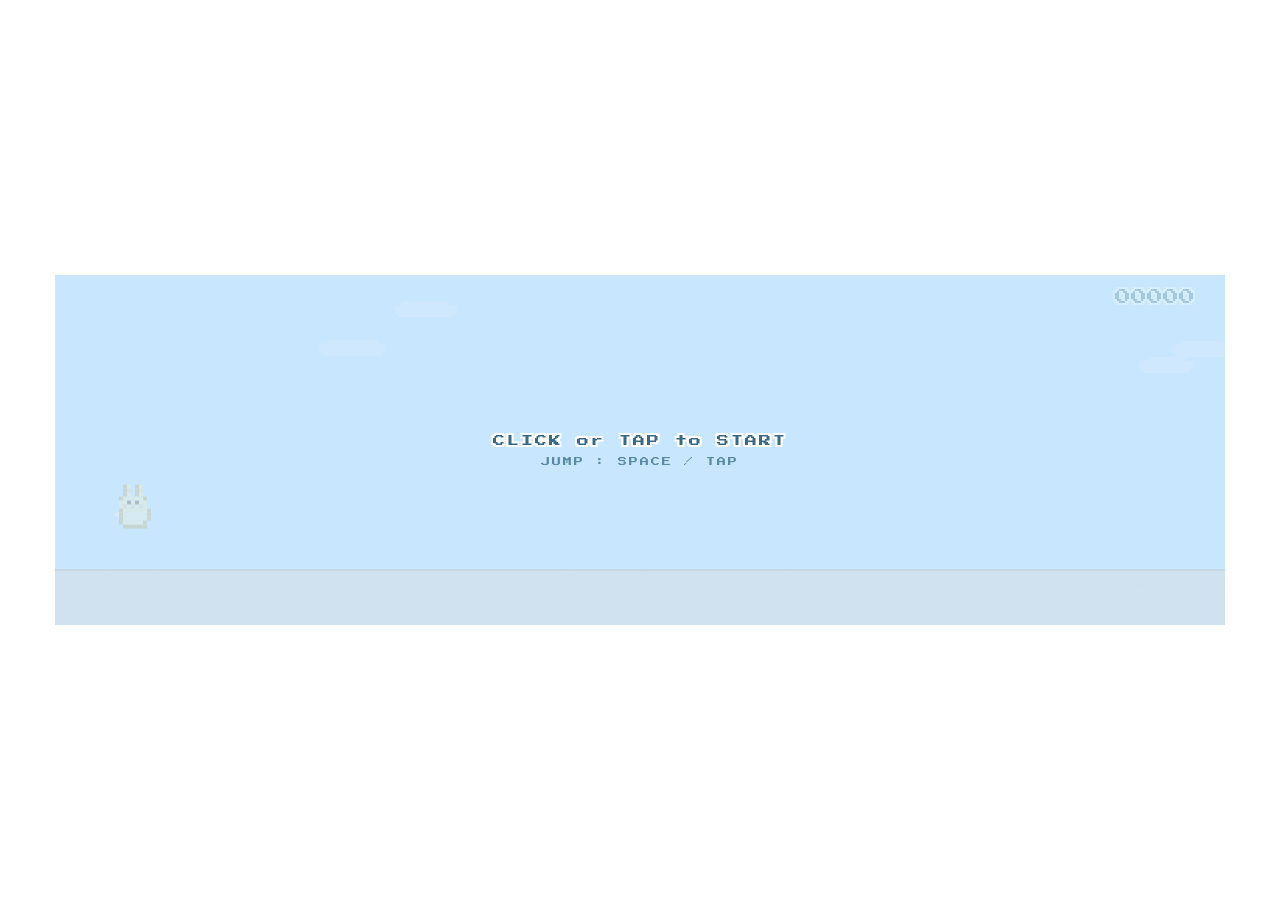
==== index.html @ 5b5eb2d1 "Fix text visibility: dark text + white outline on sky bg Inverted text colors - now dark blue text (" ====
<!DOCTYPE html>
<html lang="ko">
<head>
<meta charset="UTF-8">
<meta name="viewport" content="width=device-width, initial-scale=1.0, user-scalable=no">
<link rel="preconnect" href="https://fonts.googleapis.com">
<link href="https://fonts.googleapis.com/css2?family=Press+Start+2P&display=swap" rel="stylesheet">
<title>Dot Rabbit Runner v2</title>
<style>
  * { margin: 0; padding: 0; box-sizing: border-box; }
  body {
    background: #ffffff;
    display: flex;
    justify-content: center;
    align-items: center;
    height: 100vh;
    font-family: 'Press Start 2P', 'Courier New', monospace;
    overflow: hidden;
  }
  #gameWrapper {
    position: relative;
    width: 100%;
    max-width: 1170px;
  }
  canvas {
    display: block;
    width: 100%;
    height: auto;
    image-rendering: pixelated;
    background: #c8e6f8;
  }
  #startOverlay {
    position: absolute;
    top: 0; left: 0; right: 0; bottom: 0;
    display: flex;
    flex-direction: column;
    justify-content: center;
    align-items: center;
    background: rgba(200,230,255,0.75);
    cursor: pointer;
    z-index: 10;
  }
  #startOverlay .sub {
    font-size: 12px;
    color: #ffffff;
    font-family: 'Press Start 2P', monospace;
    letter-spacing: 2px;
    text-shadow: -2px 0 #fff, 2px 0 #fff, 0 -2px #fff, 0 2px #fff, -2px -2px #fff, 2px -2px #fff, -2px 2px #fff, 2px 2px #fff;
    color: #3a6a85;
    margin-bottom: 10px;
  }
  #startOverlay .sub2 {
    font-size: 9px;
    color: #5a8aa5;
    font-family: 'Press Start 2P', monospace;
    letter-spacing: 2px;
  }
  #startOverlay.hidden { display: none; }
</style>
</head>
<body>
<div id="gameWrapper">
  <canvas id="game" width="1170" height="350"></canvas>
  <div id="startOverlay">
    <div class="sub">CLICK or TAP to START</div>
    <div class="sub2">JUMP : SPACE / TAP</div>
  </div>
</div>

<script>
(() => {
  const canvas = document.getElementById('game');
  const ctx = canvas.getContext('2d');
  const overlay = document.getElementById('startOverlay');

  // ── Constants ──
  const W = 1170, H = 350;
  const GROUND_Y = 290;
  const GRAVITY = 0.6;
  const JUMP_FORCE = -11;
  const INITIAL_SPEED = 5;
  const MAX_SPEED = 14;
  const ACCEL = 0.005;
  const PIXEL = 4; // dot size for pixel art

  // ── Game State ──
  let state = 'idle'; // idle | running | dead
  let speed = INITIAL_SPEED;
  let score = 0;
  let highScore = parseInt(localStorage.getItem('rabbitHigh') || '0');
  let frameCount = 0;
  let scoreFlash = 0;

  // ── Rabbit (grid-based pixel art) ──
  const P = PIXEL;
  const rabbit = {
    x: 60, y: GROUND_Y, vy: 0, w: 40, h: 48,
    grounded: true, frame: 0, frameTimer: 0
  };

  // Grid sprite: each row is a string, each char maps to a color
  // . = transparent, o = outline, b = body pink, e = ear inner,
  // w = white, p = pupil, n = nose, c = cheek, t = tail, m = mouth
  // Yellow rabbit palette
  const PAL = {
    '.': null,
    'o': '#c8a850',  // golden outline
    'b': '#fff2b0',  // soft yellow body
    'B': '#fff8d0',  // lighter yellow belly
    'e': '#ffe080',  // ear inner
    'w': '#fffbe8',
    'p': '#5a4020',  // dark brown pupil
    'n': '#f0d898',  // nose
    'c': '#ffd88a',  // cheek
    't': '#fffadc',  // tail
    'x': '#5a4020',
    's': '#a0d8ef',
    'm': '#c8a850',
  };

  // Front-facing cute rabbit (10 wide x 12 tall)
  const SPRITES = {
    run1: [
      '..ob.ob...',
      '..oe.oe...',
      '..ob.ob...',
      '.obbbbbo..',
      '.bbpbpbb..',
      '.bcbnbcb..',
      '.obbbbbbo.',
      'tobBBBBbo.',
      '.obBBBBbo.',
      '.obbbbbo..',
      '..ob..ob..',
      '..ob..ob..',
    ],
    run2: [
      '..ob.ob...',
      '..oe.oe...',
      '..ob.ob...',
      '.obbbbbo..',
      '.bbpbpbb..',
      '.bcbnbcb..',
      '.obbbbbbo.',
      'tobBBBBbo.',
      '.obBBBBbo.',
      '.obbbbbo..',
      '...ob.ob..',
      '..ob......',
    ],
    jump: [
      '..ob.ob...',
      '..oe.oe...',
      '..ob.ob...',
      '.obbbbbo..',
      '.bbpbpbb..',
      '.bcbnbcb..',
      '.obbbbbbo.',
      'tobBBBBbo.',
      '.obBBBBbo.',
      '.obbbbbo..',
      '..oooooo..',
      '..........',
    ],
    dead: [
      '..ob.ob...',
      '..oe.oe...',
      '..ob.ob...',
      '.obbbbbo.s',
      '.bbpbpbbs.',
      '.bcbnbcb..',
      '.obbmbbo..',
      'tobBBBBbo.',
      '.obBBBBbo.',
      '.obbbbbo..',
      '..ob..ob..',
      '..ob..ob..',
    ],
  };

  function drawGrid(grid, x, y) {
    for (let r = 0; r < grid.length; r++) {
      const row = grid[r];
      for (let c = 0; c < row.length; c++) {
        const ch = row[c];
        if (ch === '.') continue;
        const color = PAL[ch];
        if (!color) continue;
        ctx.fillStyle = color;
        ctx.fillRect(x + c * P, y + r * P, P, P);
      }
    }
  }

  // ── Obstacles (pixel art carrots) ──
  let obstacles = [];
  const OBSTACLE_TYPES = [
    { w: 20, h: 36, sprite: 'carrot_small' },
    { w: 20, h: 48, sprite: 'carrot_tall' },
    { w: 44, h: 36, sprite: 'carrot_double' },
  ];

  // Carrot grid sprite (5 wide)
  // g = dark green, G = light green, O = dark orange, o = orange, h = highlight, T = tip
  const CARROT_PAL = {
    '.': null,
    'g': '#88cc88',
    'G': '#b0e8a0',
    'O': '#f0a060',
    'o': '#ffb87a',
    'h': '#ffd4a8',
    'L': '#f5a868',
  };

  const CARROT_SMALL = [
    //01234
    '.gGg.',  // leaves
    'g.G.g',
    '..g..',
    '.OOO.',  // top
    '.ooo.',
    '.Lho.',
    '.ooo.',
    '.Lho.',
    '..o..',
    '..O..',  // tip
  ];

  const CARROT_TALL = [
    '.gGg.',
    'g.G.g',
    '..g..',
    '.OOO.',
    '.ooo.',
    '.Lho.',
    '.ooo.',
    '.Lho.',
    '.ooo.',
    '.oho.',
    '.ooo.',
    '..o..',
    '..o..',
    '..O..',
  ];

  function drawCarrotGrid(grid, x, y, scaleY) {
    const rowH = scaleY || P;
    for (let r = 0; r < grid.length; r++) {
      const row = grid[r];
      for (let c = 0; c < row.length; c++) {
        const ch = row[c];
        if (ch === '.') continue;
        const color = CARROT_PAL[ch];
        if (!color) continue;
        ctx.fillStyle = color;
        ctx.fillRect(x + c * P, y + r * rowH, P, rowH);
      }
    }
  }

  function drawCarrot(x, y, w, h, sprite) {
    const grid = sprite === 'carrot_tall' ? CARROT_TALL : CARROT_SMALL;
    const scaleY = h / grid.length;
    drawCarrotGrid(grid, x, y, scaleY);
  }

  function spawnObstacle() {
    const type = OBSTACLE_TYPES[Math.floor(Math.random() * OBSTACLE_TYPES.length)];
    const gap = 300 + Math.random() * 200;
    const lastX = obstacles.length > 0 ? obstacles[obstacles.length - 1].x : W;
    obstacles.push({
      x: Math.max(W, lastX + gap),
      y: GROUND_Y - type.h + 4,
      w: type.w,
      h: type.h,
      sprite: type.sprite
    });
  }

  // ── Ground ──
  let groundOffset = 0;
  const groundDots = [];
  for (let i = 0; i < 50; i++) {
    groundDots.push({
      x: Math.random() * W * 2,
      y: GROUND_Y + 8 + Math.random() * 20
    });
  }

  // ── Clouds ──
  let clouds = [];
  for (let i = 0; i < 4; i++) {
    clouds.push({
      x: Math.random() * W,
      y: 30 + Math.random() * 60,
      w: 40 + Math.random() * 30,
      speed: 0.3 + Math.random() * 0.5
    });
  }

  function drawCloud(c) {
    ctx.fillStyle = '#e8f0f8';
    ctx.fillRect(c.x, c.y, c.w, PIXEL*2);
    ctx.fillRect(c.x + PIXEL*2, c.y - PIXEL, c.w - PIXEL*4, PIXEL);
    ctx.fillRect(c.x + PIXEL, c.y + PIXEL*2, c.w - PIXEL*2, PIXEL);
  }

  // ── Collision ──
  function checkCollision(r, o) {
    const pad = 6;
    return (
      r.x + pad < o.x + o.w - pad &&
      r.x + r.w - pad > o.x + pad &&
      r.y + r.h - pad < o.y + o.h &&
      r.y + r.h > o.y + pad
    );
  }

  // ── Input ──
  function jump() {
    if (state === 'idle') {
      state = 'running';
      overlay.classList.add('hidden');
    }
    if (state === 'dead') {
      resetGame();
      state = 'running';
      return;
    }
    if (rabbit.grounded && state === 'running') {
      rabbit.vy = JUMP_FORCE;
      rabbit.grounded = false;
    }
  }

  document.addEventListener('keydown', e => {
    if (e.code === 'Space' || e.code === 'ArrowUp') {
      e.preventDefault();
      jump();
    }
  });
  canvas.addEventListener('touchstart', e => { e.preventDefault(); jump(); });
  canvas.addEventListener('mousedown', e => { jump(); });
  overlay.addEventListener('click', () => { jump(); });
  overlay.addEventListener('touchstart', e => { e.preventDefault(); jump(); });

  // ── Reset ──
  function resetGame() {
    rabbit.y = GROUND_Y;
    rabbit.vy = 0;
    rabbit.grounded = true;
    obstacles.length = 0;
    speed = INITIAL_SPEED;
    score = 0;
    frameCount = 0;
    scoreFlash = 0;
    overlay.classList.add('hidden');
  }

  // ── Pixel outline text helper ──
  function drawPixelText(text, x, y, font) {
    ctx.font = font;
    ctx.fillStyle = '#ffffff';
    const d = 2;
    ctx.fillText(text, x - d, y);
    ctx.fillText(text, x + d, y);
    ctx.fillText(text, x, y - d);
    ctx.fillText(text, x, y + d);
    ctx.fillText(text, x - d, y - d);
    ctx.fillText(text, x + d, y - d);
    ctx.fillText(text, x - d, y + d);
    ctx.fillText(text, x + d, y + d);
    ctx.fillStyle = '#3a6a85';
    ctx.fillText(text, x, y);
  }

  // ── Score Display ──
  function drawScore() {
    ctx.textAlign = 'right';
    const s = String(Math.floor(score)).padStart(5, '0');
    const showScore = scoreFlash === 0 || Math.floor(scoreFlash / 3) % 2 === 0;
    const font = '16px "Press Start 2P", monospace';
    if (highScore > 0) {
      drawPixelText('HI ' + String(highScore).padStart(5, '0'), W - 200, 30, font);
      if (showScore) {
        drawPixelText(s, W - 30, 30, font);
      }
    } else {
      if (showScore) {
        drawPixelText(s, W - 30, 30, font);
      }
    }
  }

  // ── Game Over ──
  function drawGameOver() {
    ctx.textAlign = 'center';
    drawPixelText('GAME OVER', W/2, H/2 - 30, '28px "Press Start 2P", monospace');
    drawPixelText('TAP / SPACE TO RESTART', W/2, H/2 + 20, '12px "Press Start 2P", monospace');
  }

  // ── Idle bounce ──
  let idleTimer = 0;

  // ── Main Loop ──
  function update() {
    // Animate rabbit legs always
    rabbit.frameTimer++;
    if (rabbit.frameTimer > 6) {
      rabbit.frame = 1 - rabbit.frame;
      rabbit.frameTimer = 0;
    }

    // Idle: auto bounce rabbit
    if (state === 'idle') {
      idleTimer++;
      if (idleTimer % 60 === 0) {
        rabbit.vy = JUMP_FORCE * 0.6;
        rabbit.grounded = false;
      }
      rabbit.vy += GRAVITY;
      rabbit.y += rabbit.vy;
      if (rabbit.y >= GROUND_Y) {
        rabbit.y = GROUND_Y;
        rabbit.vy = 0;
        rabbit.grounded = true;
      }
      return;
    }

    if (state !== 'running') return;

    frameCount++;
    speed = Math.min(MAX_SPEED, INITIAL_SPEED + frameCount * ACCEL);
    score += speed * 0.05;

    // Milestone flash every 100 points
    const prev = Math.floor((score - speed * 0.05));
    const curr = Math.floor(score);
    if (Math.floor(curr / 100) > Math.floor(prev / 100) && curr > 0) {
      scoreFlash = 30;
    }
    if (scoreFlash > 0) scoreFlash--;

    // Rabbit physics
    rabbit.vy += GRAVITY;
    rabbit.y += rabbit.vy;
    if (rabbit.y >= GROUND_Y) {
      rabbit.y = GROUND_Y;
      rabbit.vy = 0;
      rabbit.grounded = true;
    }

    // Ground scroll
    groundOffset = (groundOffset + speed) % W;

    // Clouds
    clouds.forEach(c => {
      c.x -= c.speed;
      if (c.x + c.w < 0) {
        c.x = W + Math.random() * 100;
        c.y = 30 + Math.random() * 60;
      }
    });

    // Obstacles
    if (obstacles.length === 0 || obstacles[obstacles.length - 1].x < W - 200) {
      if (Math.random() < 0.02 || obstacles.length === 0) {
        spawnObstacle();
      }
    }
    obstacles.forEach(o => { o.x -= speed; });
    obstacles = obstacles.filter(o => o.x + o.w > -50);

    // Collision
    const rBox = {
      x: rabbit.x, y: rabbit.y - rabbit.h,
      w: rabbit.w, h: rabbit.h
    };
    for (const o of obstacles) {
      if (checkCollision(rBox, o)) {
        state = 'dead';
        if (Math.floor(score) > highScore) {
          highScore = Math.floor(score);
          localStorage.setItem('rabbitHigh', String(highScore));
        }
        break;
      }
    }
  }

  function draw() {
    // Sky gradient
    ctx.fillStyle = '#c8e6f8';
    ctx.fillRect(0, 0, W, GROUND_Y + 4);
    // Ground area
    ctx.fillStyle = '#e8d8c0';
    ctx.fillRect(0, GROUND_Y + 4, W, H - GROUND_Y - 4);
    // Ground line
    ctx.fillStyle = '#c4a882';
    ctx.fillRect(0, GROUND_Y + 4, W, 2);

    // Clouds
    clouds.forEach(drawCloud);

    // Ground dots
    groundDots.forEach(d => {
      const dx = ((d.x - groundOffset) % (W * 2) + W * 2) % (W * 2) - W * 0.5;
      if (dx > -10 && dx < W + 10) {
        ctx.fillStyle = '#d4c0a0';
        ctx.fillRect(dx, d.y, 2, 1);
      }
    });

    // Obstacles
    obstacles.forEach(o => {
      if (o.sprite === 'carrot_double') {
        drawCarrot(o.x, o.y, 20, o.h, 'carrot_small');
        drawCarrot(o.x + 22, o.y, 20, o.h, 'carrot_small');
      } else {
        drawCarrot(o.x, o.y, o.w, o.h, o.sprite);
      }
    });

    // Rabbit
    const spriteY = rabbit.y - rabbit.h;
    let spriteKey;
    if (state === 'dead') {
      spriteKey = 'dead';
    } else if (!rabbit.grounded) {
      spriteKey = 'jump';
    } else {
      spriteKey = rabbit.frame === 0 ? 'run1' : 'run2';
    }
    drawGrid(SPRITES[spriteKey], rabbit.x, spriteY);

    // Score
    drawScore();

    // Game over overlay
    if (state === 'dead') {
      drawGameOver();
    }
  }

  function loop() {
    update();
    draw();
    requestAnimationFrame(loop);
  }

  loop();
})();
</script>
</body>
</html>
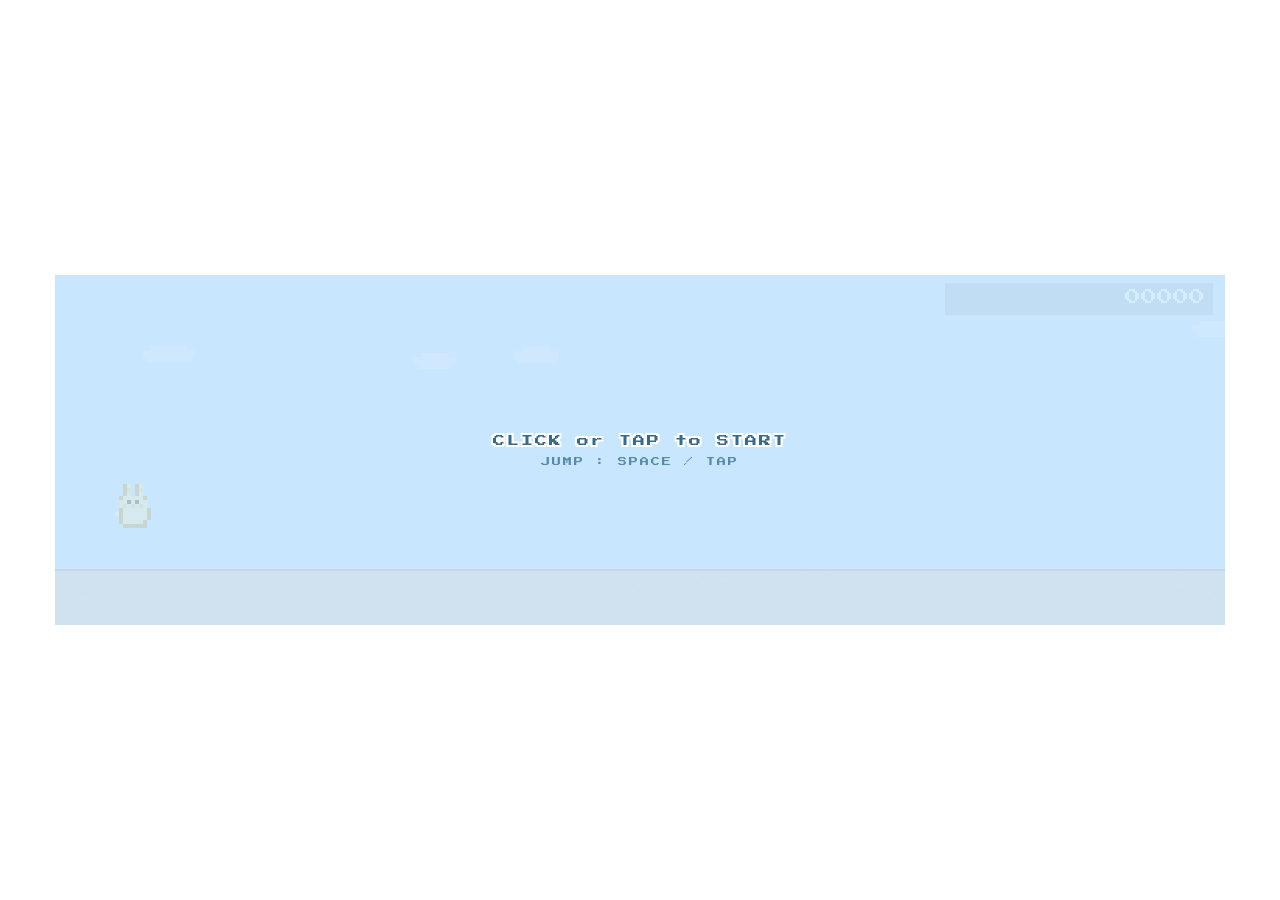
==== commit 02557578: "Fix score: add background bar, use fallback font, simple fill - Score now uses simple ctx.fillText i" ====
--- a/index.html
+++ b/index.html
@@ -376,18 +376,24 @@
 
   // ── Score Display ──
   function drawScore() {
-    ctx.textAlign = 'right';
     const s = String(Math.floor(score)).padStart(5, '0');
     const showScore = scoreFlash === 0 || Math.floor(scoreFlash / 3) % 2 === 0;
-    const font = '16px "Press Start 2P", monospace';
+    // Score background bar
+    ctx.fillStyle = 'rgba(0,0,0,0.15)';
+    ctx.fillRect(W - 280, 8, 268, 32);
+    ctx.font = '16px "Press Start 2P", "Courier New", monospace';
+    ctx.textAlign = 'right';
     if (highScore > 0) {
-      drawPixelText('HI ' + String(highScore).padStart(5, '0'), W - 200, 30, font);
+      ctx.fillStyle = 'rgba(255,255,255,0.6)';
+      ctx.fillText('HI ' + String(highScore).padStart(5, '0'), W - 155, 30);
       if (showScore) {
-        drawPixelText(s, W - 30, 30, font);
+        ctx.fillStyle = '#ffffff';
+        ctx.fillText(s, W - 20, 30);
       }
     } else {
       if (showScore) {
-        drawPixelText(s, W - 30, 30, font);
+        ctx.fillStyle = '#ffffff';
+        ctx.fillText(s, W - 20, 30);
       }
     }
   }
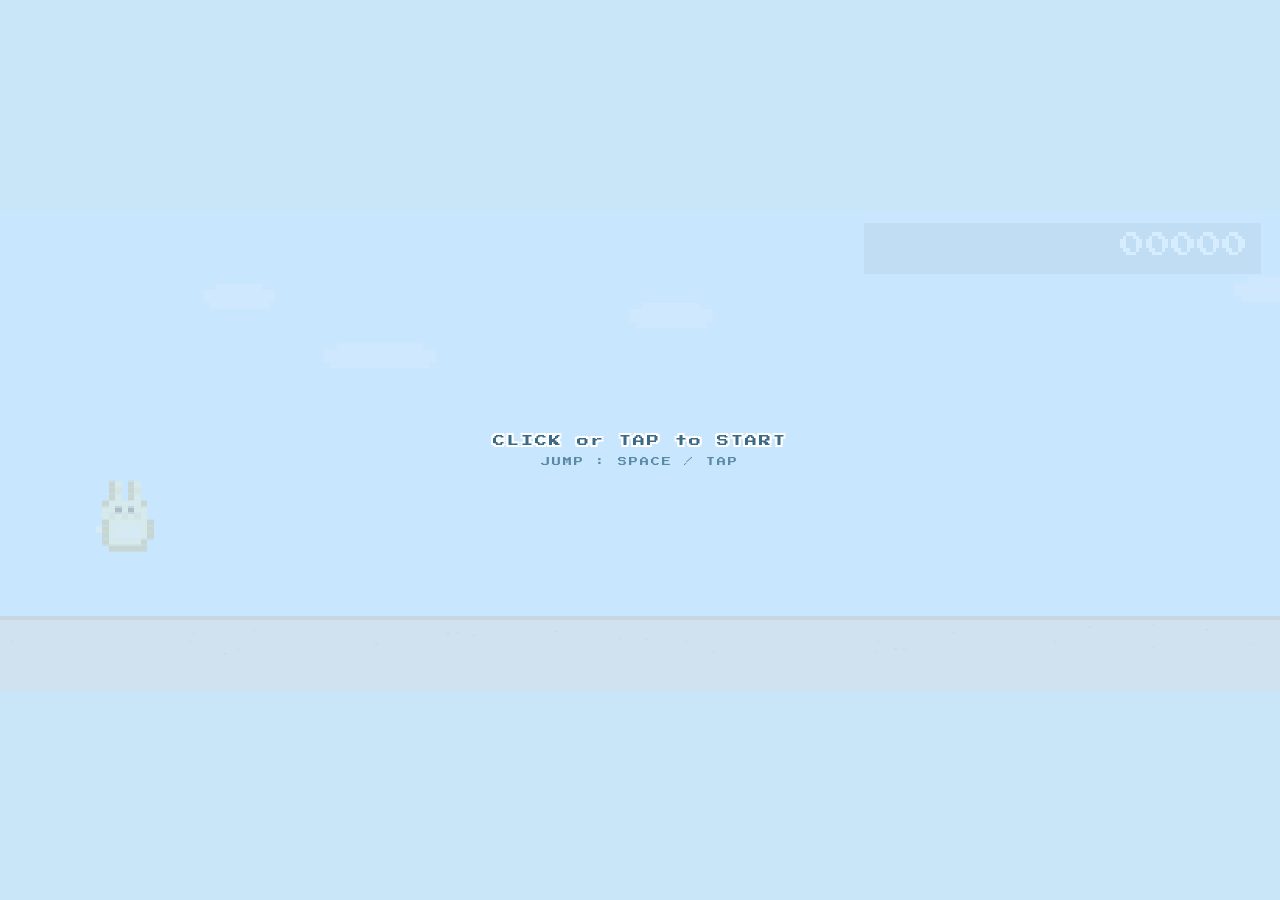
==== commit 8993eb18: "Fix canvas: back to 800x300, body bg matches sky, no border - Canvas 1170x350 -> 800x300 to prevent " ====
--- a/index.html
+++ b/index.html
@@ -9,7 +9,7 @@
 <style>
   * { margin: 0; padding: 0; box-sizing: border-box; }
   body {
-    background: #ffffff;
+    background: #c8e6f8;
     display: flex;
     justify-content: center;
     align-items: center;
@@ -20,7 +20,7 @@
   #gameWrapper {
     position: relative;
     width: 100%;
-    max-width: 1170px;
+    max-width: 100%;
   }
   canvas {
     display: block;
@@ -60,7 +60,7 @@
 </head>
 <body>
 <div id="gameWrapper">
-  <canvas id="game" width="1170" height="350"></canvas>
+  <canvas id="game" width="800" height="300"></canvas>
   <div id="startOverlay">
     <div class="sub">CLICK or TAP to START</div>
     <div class="sub2">JUMP : SPACE / TAP</div>
@@ -74,8 +74,8 @@
   const overlay = document.getElementById('startOverlay');
 
   // ── Constants ──
-  const W = 1170, H = 350;
-  const GROUND_Y = 290;
+  const W = 800, H = 300;
+  const GROUND_Y = 250;
   const GRAVITY = 0.6;
   const JUMP_FORCE = -11;
   const INITIAL_SPEED = 5;
@@ -380,7 +380,7 @@
     const showScore = scoreFlash === 0 || Math.floor(scoreFlash / 3) % 2 === 0;
     // Score background bar
     ctx.fillStyle = 'rgba(0,0,0,0.15)';
-    ctx.fillRect(W - 280, 8, 268, 32);
+    ctx.fillRect(W - 260, 8, 248, 32);
     ctx.font = '16px "Press Start 2P", "Courier New", monospace';
     ctx.textAlign = 'right';
     if (highScore > 0) {
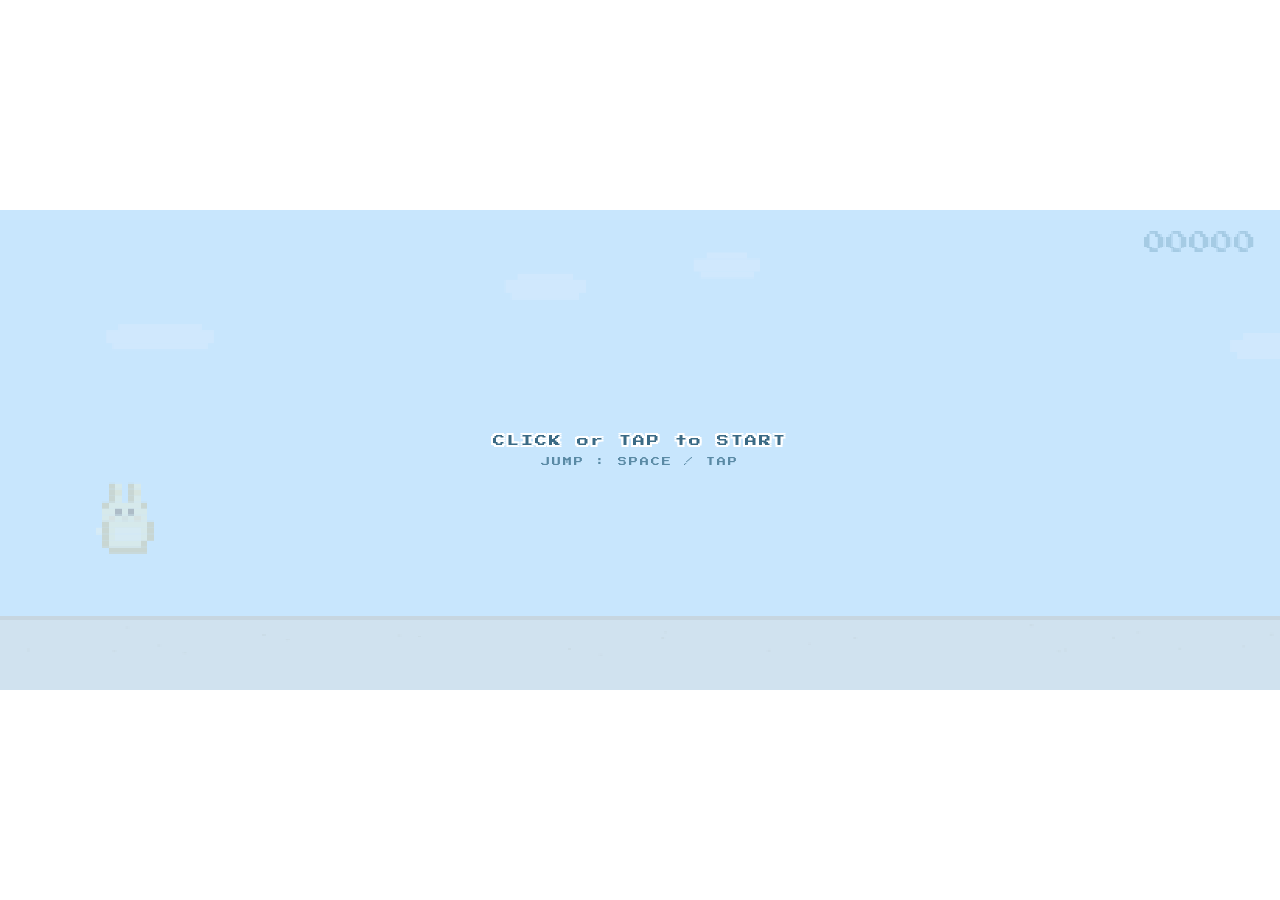
==== commit 715e3bc1: "White body bg, remove score bg bar, font fallback for score - Body background back to white - Remove" ====
--- a/index.html
+++ b/index.html
@@ -9,7 +9,7 @@
 <style>
   * { margin: 0; padding: 0; box-sizing: border-box; }
   body {
-    background: #c8e6f8;
+    background: #ffffff;
     display: flex;
     justify-content: center;
     align-items: center;
@@ -375,25 +375,26 @@
   }
 
   // ── Score Display ──
+  let fontReady = false;
+  document.fonts.ready.then(() => { fontReady = true; });
+
   function drawScore() {
     const s = String(Math.floor(score)).padStart(5, '0');
     const showScore = scoreFlash === 0 || Math.floor(scoreFlash / 3) % 2 === 0;
-    // Score background bar
-    ctx.fillStyle = 'rgba(0,0,0,0.15)';
-    ctx.fillRect(W - 260, 8, 248, 32);
-    ctx.font = '16px "Press Start 2P", "Courier New", monospace';
+    const f = fontReady ? '"Press Start 2P"' : '"Courier New"';
+    ctx.font = '14px ' + f + ', monospace';
     ctx.textAlign = 'right';
     if (highScore > 0) {
-      ctx.fillStyle = 'rgba(255,255,255,0.6)';
-      ctx.fillText('HI ' + String(highScore).padStart(5, '0'), W - 155, 30);
+      ctx.fillStyle = '#5a9ab5';
+      ctx.fillText('HI ' + String(highScore).padStart(5, '0'), W - 140, 28);
       if (showScore) {
-        ctx.fillStyle = '#ffffff';
-        ctx.fillText(s, W - 20, 30);
+        ctx.fillStyle = '#3a7a95';
+        ctx.fillText(s, W - 15, 28);
       }
     } else {
       if (showScore) {
-        ctx.fillStyle = '#ffffff';
-        ctx.fillText(s, W - 20, 30);
+        ctx.fillStyle = '#3a7a95';
+        ctx.fillText(s, W - 15, 28);
       }
     }
   }
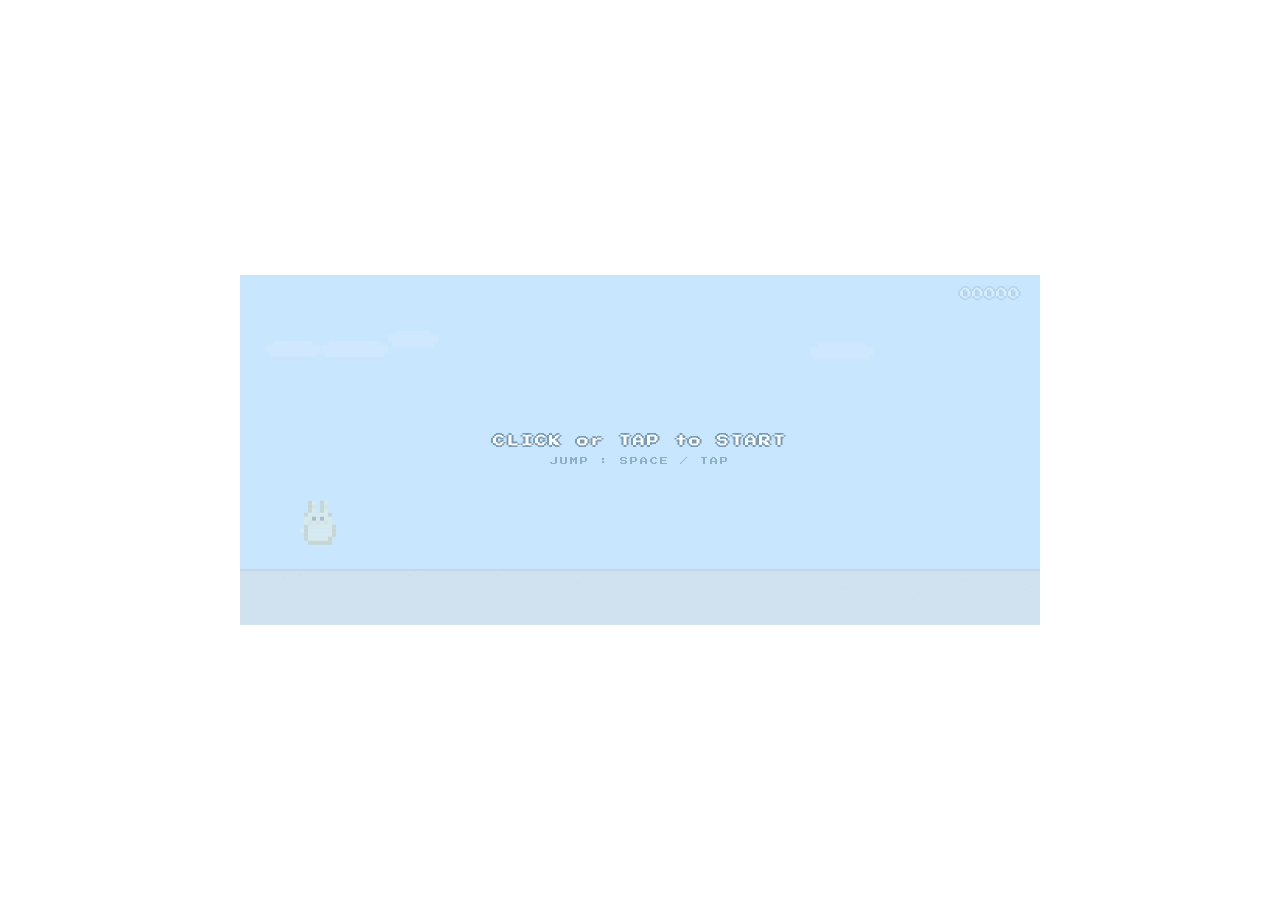
==== commit 98bde04e: "Revert index.html to pastel color theme state Undo all score/canvas size changes that broke the layo" ====
--- a/index.html
+++ b/index.html
@@ -20,7 +20,7 @@
   #gameWrapper {
     position: relative;
     width: 100%;
-    max-width: 100%;
+    max-width: 800px;
   }
   canvas {
     display: block;
@@ -45,13 +45,12 @@
     color: #ffffff;
     font-family: 'Press Start 2P', monospace;
     letter-spacing: 2px;
-    text-shadow: -2px 0 #fff, 2px 0 #fff, 0 -2px #fff, 0 2px #fff, -2px -2px #fff, 2px -2px #fff, -2px 2px #fff, 2px 2px #fff;
-    color: #3a6a85;
+    text-shadow: -2px 0 #7a9bb5, 2px 0 #7a9bb5, 0 -2px #7a9bb5, 0 2px #7a9bb5;
     margin-bottom: 10px;
   }
   #startOverlay .sub2 {
-    font-size: 9px;
-    color: #5a8aa5;
+    font-size: 8px;
+    color: #8ab0c8;
     font-family: 'Press Start 2P', monospace;
     letter-spacing: 2px;
   }
@@ -60,7 +59,7 @@
 </head>
 <body>
 <div id="gameWrapper">
-  <canvas id="game" width="800" height="300"></canvas>
+  <canvas id="game" width="800" height="350"></canvas>
   <div id="startOverlay">
     <div class="sub">CLICK or TAP to START</div>
     <div class="sub2">JUMP : SPACE / TAP</div>
@@ -74,8 +73,8 @@
   const overlay = document.getElementById('startOverlay');
 
   // ── Constants ──
-  const W = 800, H = 300;
-  const GROUND_Y = 250;
+  const W = 800, H = 350;
+  const GROUND_Y = 290;
   const GRAVITY = 0.6;
   const JUMP_FORCE = -11;
   const INITIAL_SPEED = 5;
@@ -360,41 +359,30 @@
   // ── Pixel outline text helper ──
   function drawPixelText(text, x, y, font) {
     ctx.font = font;
-    ctx.fillStyle = '#ffffff';
+    ctx.fillStyle = '#7a9bb5';
     const d = 2;
     ctx.fillText(text, x - d, y);
     ctx.fillText(text, x + d, y);
     ctx.fillText(text, x, y - d);
     ctx.fillText(text, x, y + d);
-    ctx.fillText(text, x - d, y - d);
-    ctx.fillText(text, x + d, y - d);
-    ctx.fillText(text, x - d, y + d);
-    ctx.fillText(text, x + d, y + d);
-    ctx.fillStyle = '#3a6a85';
+    ctx.fillStyle = '#ffffff';
     ctx.fillText(text, x, y);
   }
 
   // ── Score Display ──
-  let fontReady = false;
-  document.fonts.ready.then(() => { fontReady = true; });
-
   function drawScore() {
+    ctx.textAlign = 'right';
     const s = String(Math.floor(score)).padStart(5, '0');
     const showScore = scoreFlash === 0 || Math.floor(scoreFlash / 3) % 2 === 0;
-    const f = fontReady ? '"Press Start 2P"' : '"Courier New"';
-    ctx.font = '14px ' + f + ', monospace';
-    ctx.textAlign = 'right';
+    const font = '12px "Press Start 2P", monospace';
     if (highScore > 0) {
-      ctx.fillStyle = '#5a9ab5';
-      ctx.fillText('HI ' + String(highScore).padStart(5, '0'), W - 140, 28);
+      drawPixelText('HI ' + String(highScore).padStart(5, '0'), W - 160, 25, font);
       if (showScore) {
-        ctx.fillStyle = '#3a7a95';
-        ctx.fillText(s, W - 15, 28);
+        drawPixelText(s, W - 20, 25, font);
       }
     } else {
       if (showScore) {
-        ctx.fillStyle = '#3a7a95';
-        ctx.fillText(s, W - 15, 28);
+        drawPixelText(s, W - 20, 25, font);
       }
     }
   }
@@ -402,8 +390,8 @@
   // ── Game Over ──
   function drawGameOver() {
     ctx.textAlign = 'center';
-    drawPixelText('GAME OVER', W/2, H/2 - 30, '28px "Press Start 2P", monospace');
-    drawPixelText('TAP / SPACE TO RESTART', W/2, H/2 + 20, '12px "Press Start 2P", monospace');
+    drawPixelText('GAME OVER', W/2, H/2 - 30, '20px "Press Start 2P", monospace');
+    drawPixelText('TAP / SPACE TO RESTART', W/2, H/2 + 10, '9px "Press Start 2P", monospace');
   }
 
   // ── Idle bounce ──
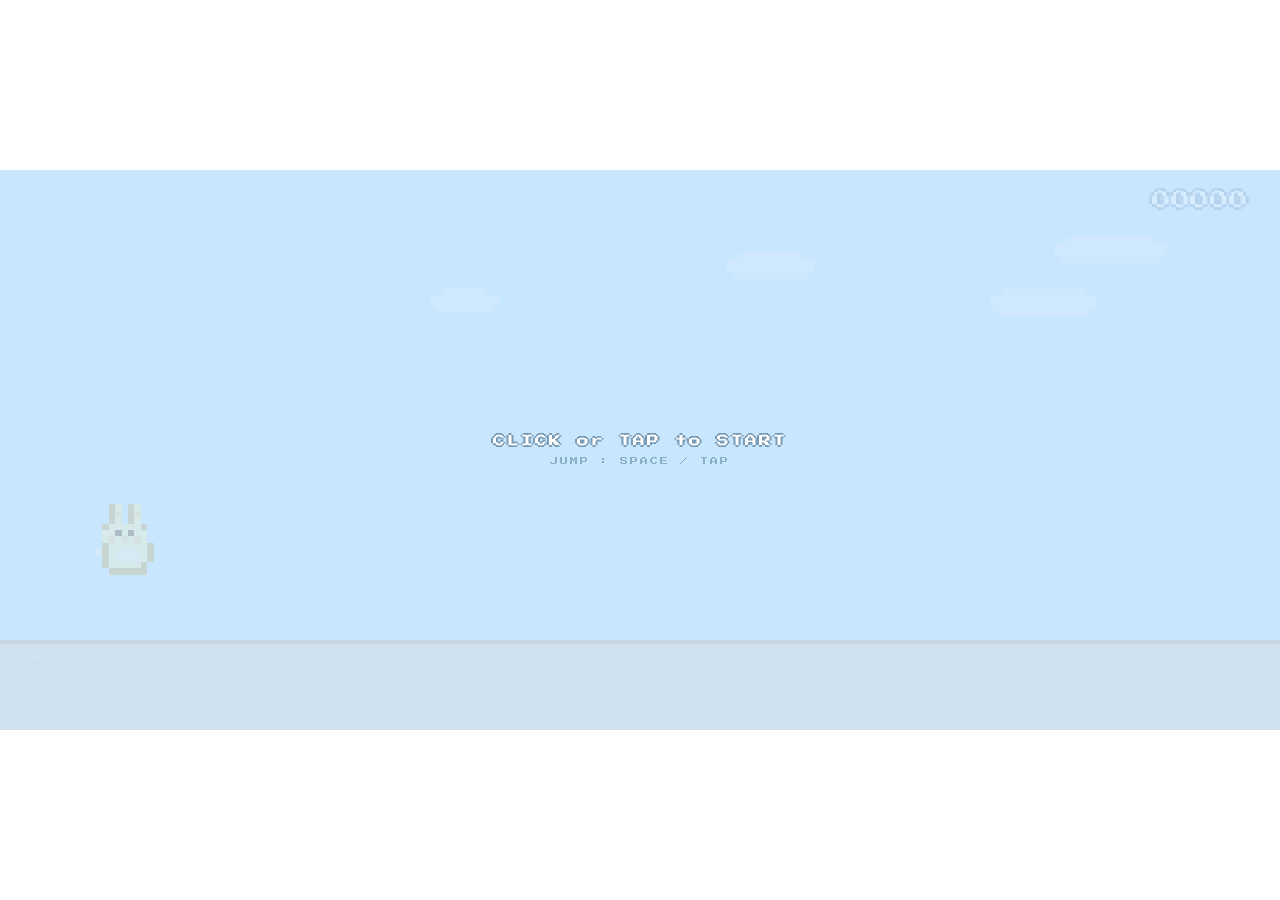
==== commit 86f030b2: "Remove max-width cap so game fills full container width https://claude.ai/code/session_01HVonuQDgsgG" ====
--- a/index.html
+++ b/index.html
@@ -20,7 +20,7 @@
   #gameWrapper {
     position: relative;
     width: 100%;
-    max-width: 800px;
+    max-width: 100%;
   }
   canvas {
     display: block;
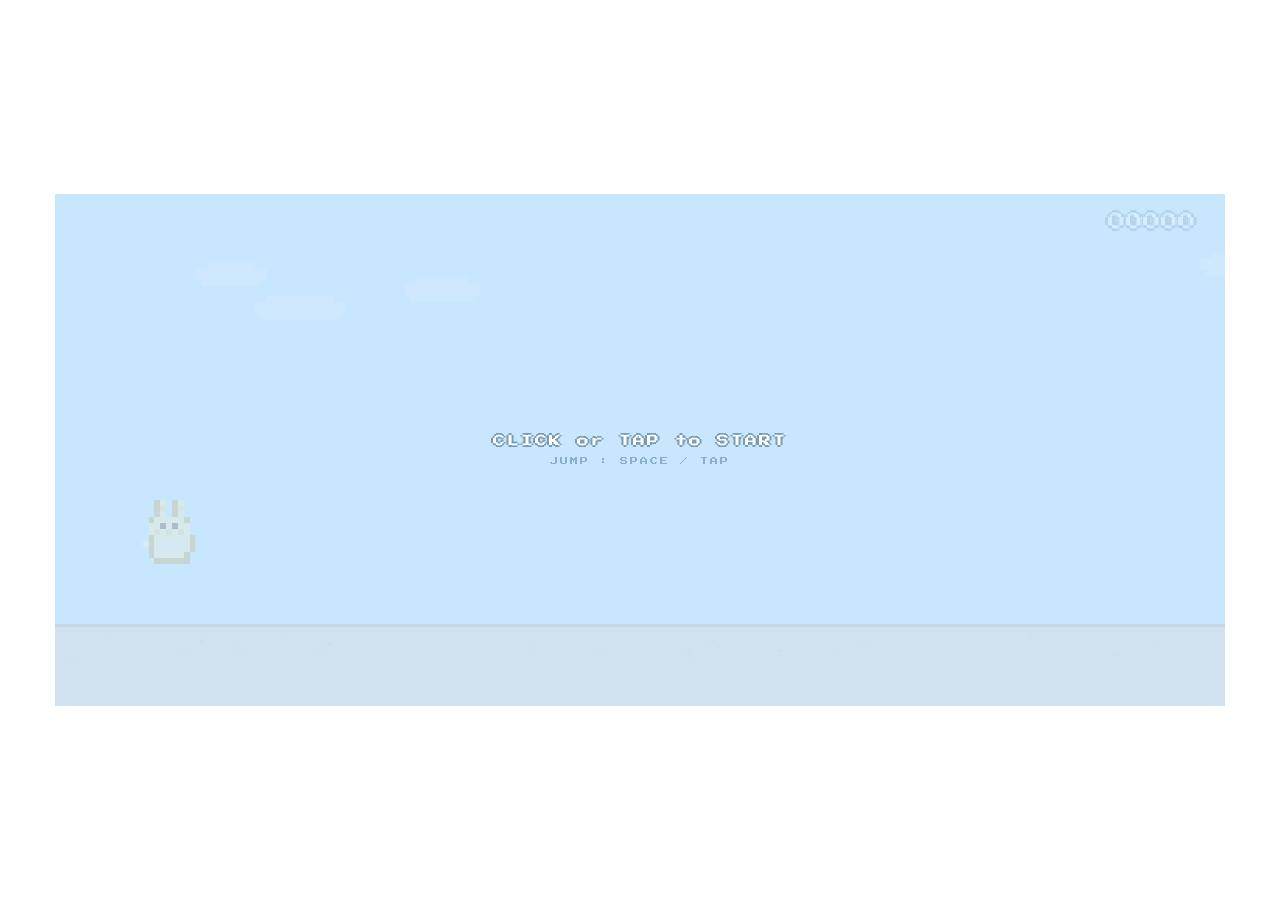
==== commit 330ea7e6: "Set game max-width to 1170px to match page container https://claude.ai/code/session_01HVonuQDgsgGC3v" ====
--- a/index.html
+++ b/index.html
@@ -20,7 +20,7 @@
   #gameWrapper {
     position: relative;
     width: 100%;
-    max-width: 100%;
+    max-width: 1170px;
   }
   canvas {
     display: block;
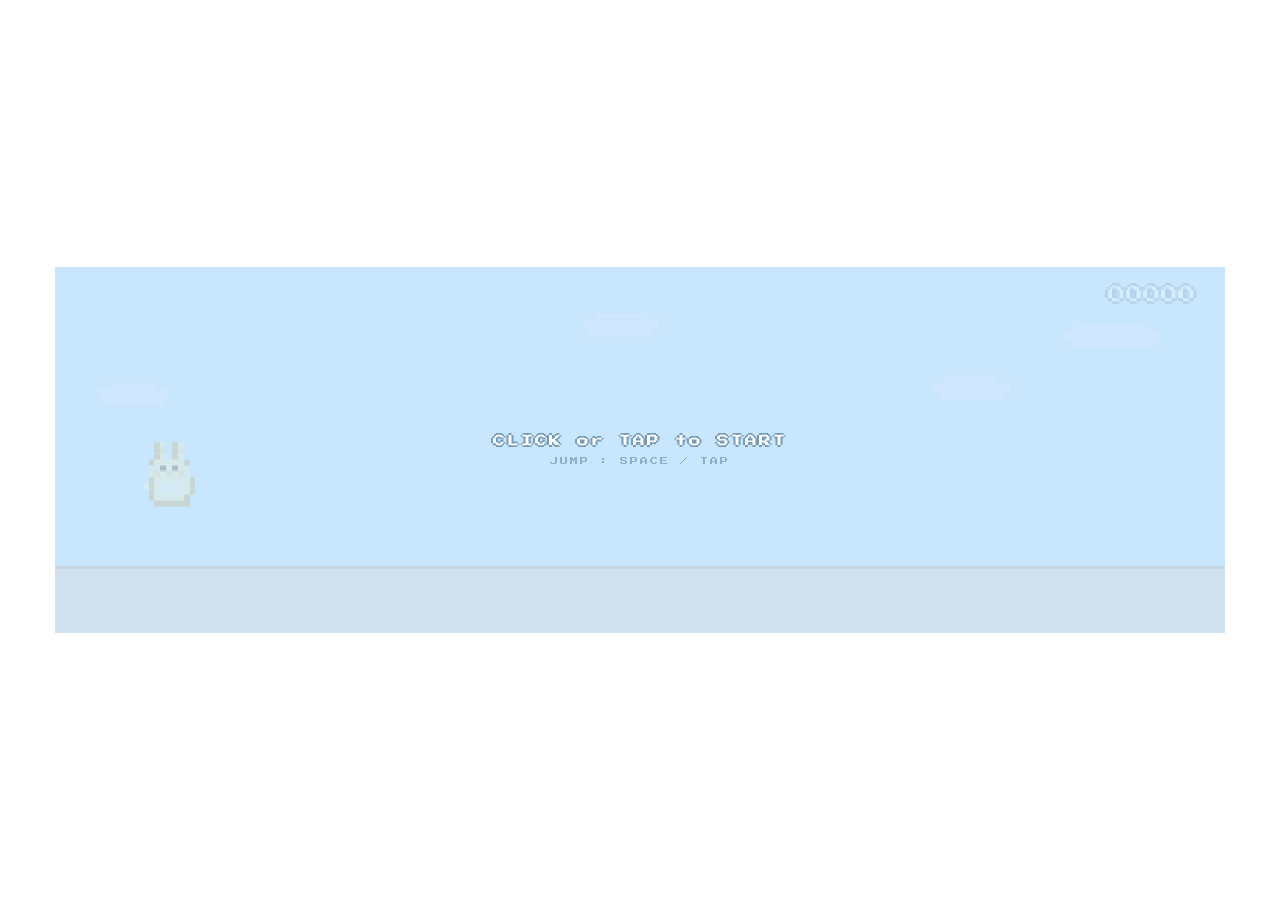
==== commit 5e36d48b: "Revert canvas to 800x250 to fit in 280px iframe Canvas was 350px tall but iframe is 280px, causing c" ====
--- a/index.html
+++ b/index.html
@@ -59,7 +59,7 @@
 </head>
 <body>
 <div id="gameWrapper">
-  <canvas id="game" width="800" height="350"></canvas>
+  <canvas id="game" width="800" height="250"></canvas>
   <div id="startOverlay">
     <div class="sub">CLICK or TAP to START</div>
     <div class="sub2">JUMP : SPACE / TAP</div>
@@ -73,8 +73,8 @@
   const overlay = document.getElementById('startOverlay');
 
   // ── Constants ──
-  const W = 800, H = 350;
-  const GROUND_Y = 290;
+  const W = 800, H = 250;
+  const GROUND_Y = 200;
   const GRAVITY = 0.6;
   const JUMP_FORCE = -11;
   const INITIAL_SPEED = 5;
@@ -390,8 +390,8 @@
   // ── Game Over ──
   function drawGameOver() {
     ctx.textAlign = 'center';
-    drawPixelText('GAME OVER', W/2, H/2 - 30, '20px "Press Start 2P", monospace');
-    drawPixelText('TAP / SPACE TO RESTART', W/2, H/2 + 10, '9px "Press Start 2P", monospace');
+    drawPixelText('GAME OVER', W/2, H/2 - 20, '16px "Press Start 2P", monospace');
+    drawPixelText('TAP / SPACE TO RESTART', W/2, H/2 + 10, '8px "Press Start 2P", monospace');
   }
 
   // ── Idle bounce ──
